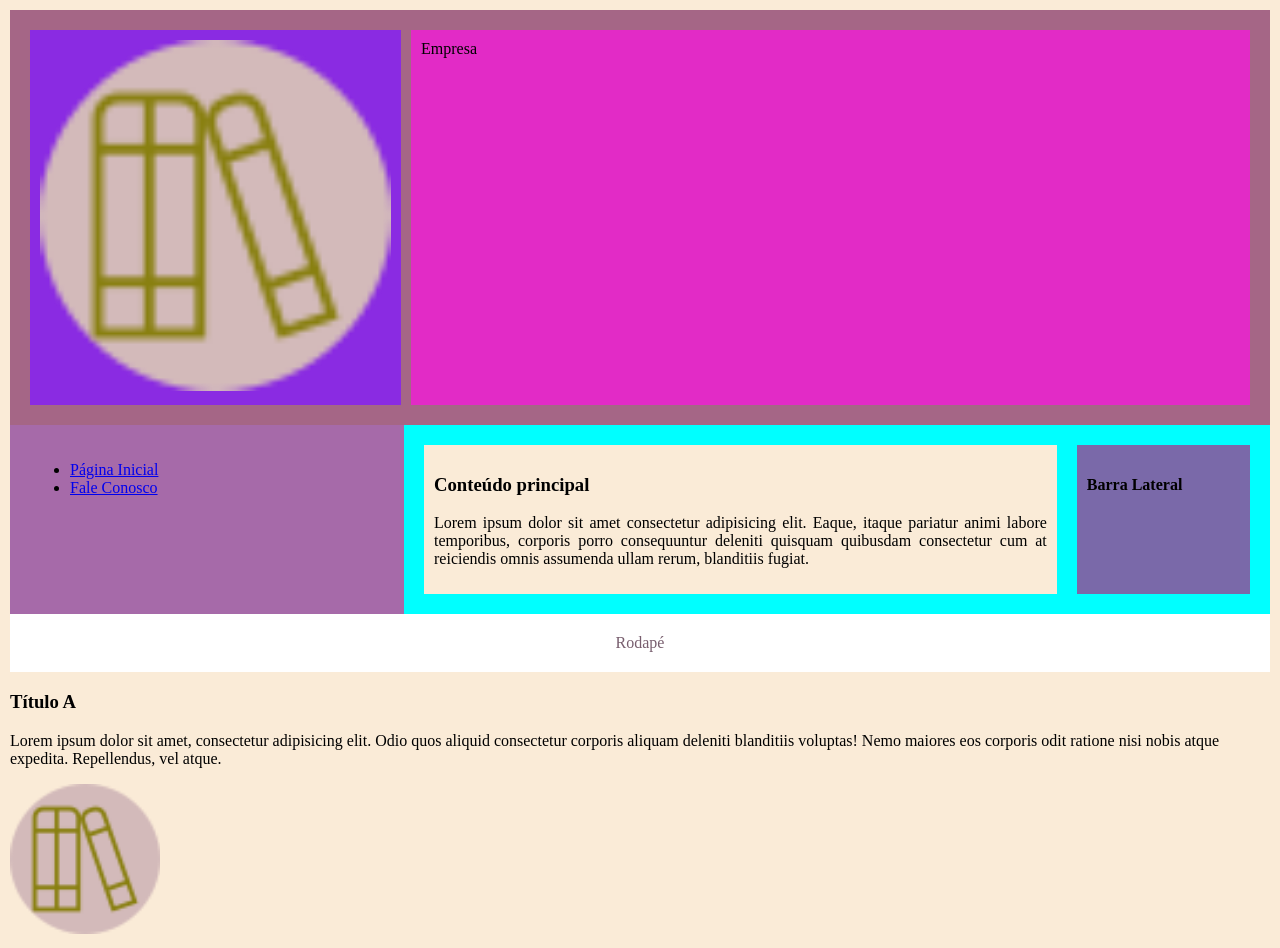
==== index.html @ 60c60d55 "corrigindo" ====
<!DOCTYPE html>
<html lang="pt-br">
    <!--Idioma da linguagem-->
<head>
    <meta charset="UTF-8">
    <meta name="viewport" content="width=device-width, initial-scale=1.0">
    <title>Projeto 1</title>
    <link rel="shortcut icon" href="Imagem/books.png" type="image/png">
    <link rel="stylesheet" href="css/estilo.css">
     <meta name="descrição" content="Usado para testar e aprender desenvolvimento web.">
     <meta name="autor" content="Ayumi Kusano Machia">
</head>
<body>

    <!--<div class="container"> </div> é um container padão, você dá o nome que quiser-->
    <div class="container">

        <header> <!--Container para título-->
            <section class="logo">  <!--Logo-->
                <img src="Imagem/books.png" alt="Logo da marca." >
            </section> 
           
            <section class="titulo">Empresa</section>
            <!--Nome da empresa-->
        </header>
    </div>

<div class="conteudo">
    <nav>
<ul> <!--Lista não ordenada-->
    <li><a href="index.html" title="Conheça a empresa">Página Inicial</a></li>  <!--Tag <a> é usada para links-->
    <li><a href="contato.html" title="Entre em contato">Fale Conosco</a></li>   <!--O atributo href diz para onde o link mandará o usuário-->

</ul>
    </nav> <!--Container p/ menu-->

    <main>
        <section>  <!--Colocar conteúdo principal-->
            <h3>Conteúdo principal</h3> 
            <p>Lorem ipsum dolor sit amet consectetur adipisicing elit. Eaque, itaque pariatur animi labore temporibus, corporis porro consequuntur deleniti quisquam quibusdam consectetur cum at reiciendis omnis assumenda ullam rerum, blanditiis fugiat.</p>
        </section> 

        <aside><h4>Barra Lateral</h4></aside> <!--Barra lateral-->
    </main>
</div>

<div>
    <footer>Rodapé</footer> <!--Rodapé: embaixo do div "conteúdo"-->
</div>

    <h3>Título A</h3>
    <p>Lorem ipsum dolor sit amet, consectetur adipisicing elit. Odio quos aliquid consectetur corporis aliquam deleniti blanditiis voluptas! Nemo maiores eos corporis odit ratione nisi nobis atque expedita. Repellendus, vel atque.</p>
    <img src="Imagem/books.png" height="150" width="150">
    <!--
alt - descreve a imagem para acessibilidade e quando a imagem falhar 
-->
</body>
</html>

<!--texto de comentário do html-->

<!--
alt - descreve a imagem para acessibilidade e quando a imagem falhar 
-->
---- css/estilo.css ----
header{
    background-color:rgb(165, 102, 134);
    color: black; /*cor do texto*/
    text-align: center; /*Alinhando o texto*/
    display: flex;
}

header .logo{
   background-color: blueviolet;
   padding: 10px; /*padding: margem interna d caixa*/
   width: 30%;
   margin-right: 10px;
}

header .logo img{
   width: 100%; /* Atura em relação ao tamanho da caixa, decontando o paidding (margem interna)*/
}

header .titulo{
   background-color: rgb(226, 43, 198);
   padding: 10px;  /*padding: margem interna d caixa*/
   width: 70%;
}

body{
    margin: 10px; /*tamanho da margem*/
    font-family: Georgia, 'Times New Roman', Times, serif; /*Fonte de Texto padrão*/
     background-color: antiquewhite;
}
/*Centralizar o site*/
.container{ /*O ponto conversa com uma class, no caso container*/
    width: 100%;
    margin:auto
}


.conteudo{  /* ativa o flexbox(deixa um do lado do outro)*/
    display: flex;
}
 nav{
    width: 30%;
    background-color: rgb(166, 106, 169);
    color:black;
    display: flex;
 }

 main{
    width: 70%;
    background-color: aqua; /*cor de fundo*/
    color: black; /*cor da fonte*/ 
    display: flex;
 }

 footer{
    background-color: rgb(255, 255, 255); /*cor de fundo*/
    color: rgb(120, 94, 110); /*cor da fonte*/ 
    text-align: center; /*Alinhando texto*/
 }

 header, nav, main, footer {
    padding:20px;
 }

 section{
background-color: antiquewhite;
padding: 10px; /*padding: margem interna da caixa*/
width: 80%;
text-align: justify;
 }

 aside{
background-color: rgb(122, 105, 169);
padding: 10px; /*padding: margem interna da caixa*/
width: 20%;
margin-left: 20px;
 }
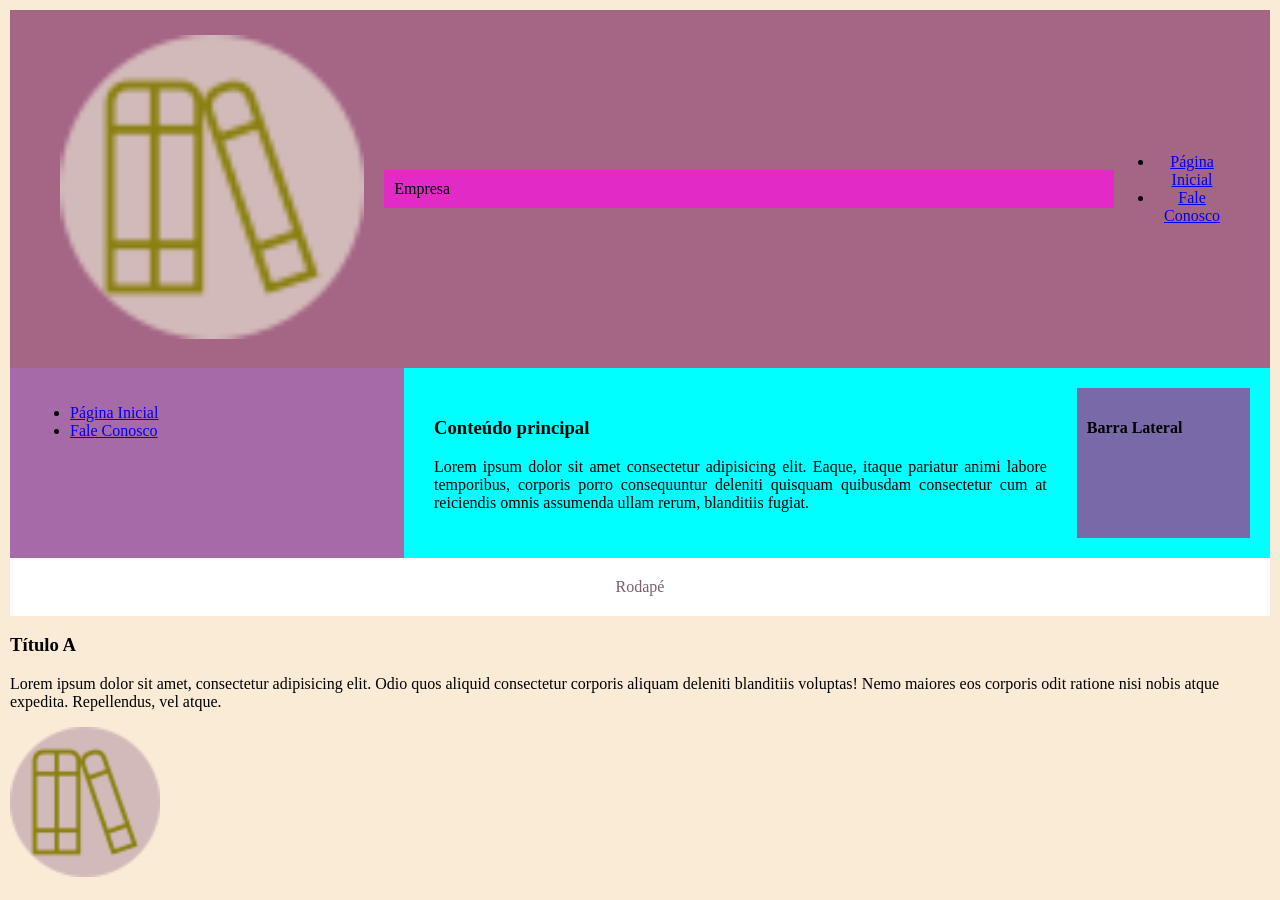
==== commit 69a76bcb: "mudança" ====
--- a/index.html
+++ b/index.html
@@ -15,25 +15,34 @@
     <!--<div class="container"> </div> é um container padão, você dá o nome que quiser-->
     <div class="container">
 
-        <header> <!--Container para título-->
+        <header class="navbar-topo"> <!--Container para título-->
+
             <section class="logo">  <!--Logo-->
-                <img src="Imagem/books.png" alt="Logo da marca." >
+                <img src="Imagem/books.png" alt="Logo da marca." width="200px" >
             </section> 
            
-            <section class="titulo">Empresa</section>
-            <!--Nome da empresa-->
+            <section class="titulo">Empresa</section> <!--Nome da empresa-->
+
+            <ul class="menu-topo"> 
+              <li><a href="index.html" title="Conheça a empresa">Página Inicial</a></li>  <!--Tag <a> é usada para links-->
+              <li><a href="contato.html" title="Entre em contato">Fale Conosco</a></li>   <!--O atributo href diz para onde o link mandará o usuário-->
+            </ul>
+            <!-- <ul>: Lista não ordenada
+                 <li item da lista ñ ordenadaa>-->
+
         </header>
     </div>
 
 <div class="conteudo">
-    <nav>
-<ul> <!--Lista não ordenada-->
-    <li><a href="index.html" title="Conheça a empresa">Página Inicial</a></li>  <!--Tag <a> é usada para links-->
-    <li><a href="contato.html" title="Entre em contato">Fale Conosco</a></li>   <!--O atributo href diz para onde o link mandará o usuário-->
-
-</ul>
-    </nav> <!--Container p/ menu-->
-
+    <nav class="menu-lateral">  <!--Container p/ menu-->
+        
+        <ul class="menu-topo"> 
+              <li><a href="index.html" title="Conheça a empresa">Página Inicial</a></li>  <!--Tag <a> é usada para links-->
+              <li><a href="contato.html" title="Entre em contato">Fale Conosco</a></li>   <!--O atributo href diz para onde o link mandará o usuário-->
+            </ul>
+            <!-- <ul>: Lista não ordenada
+                 <li item da lista ñ ordenadaa>-->
+    </nav> 
     <main>
         <section>  <!--Colocar conteúdo principal-->
             <h3>Conteúdo principal</h3> 
--- a/css/estilo.css
+++ b/css/estilo.css
@@ -1,12 +1,14 @@
-header{
+.navbar-topo{
     background-color:rgb(165, 102, 134);
     color: black; /*cor do texto*/
     text-align: center; /*Alinhando o texto*/
     display: flex;
+    align-items: center;
+    padding: 15px 40px;
+    justify-content: space-between;
 }
 
 header .logo{
-   background-color: blueviolet;
    padding: 10px; /*padding: margem interna d caixa*/
    width: 30%;
    margin-right: 10px;
@@ -62,7 +64,6 @@
  }
 
  section{
-background-color: antiquewhite;
 padding: 10px; /*padding: margem interna da caixa*/
 width: 80%;
 text-align: justify;
@@ -73,4 +74,6 @@
 padding: 10px; /*padding: margem interna da caixa*/
 width: 20%;
 margin-left: 20px;
- }+ }
+
+ 
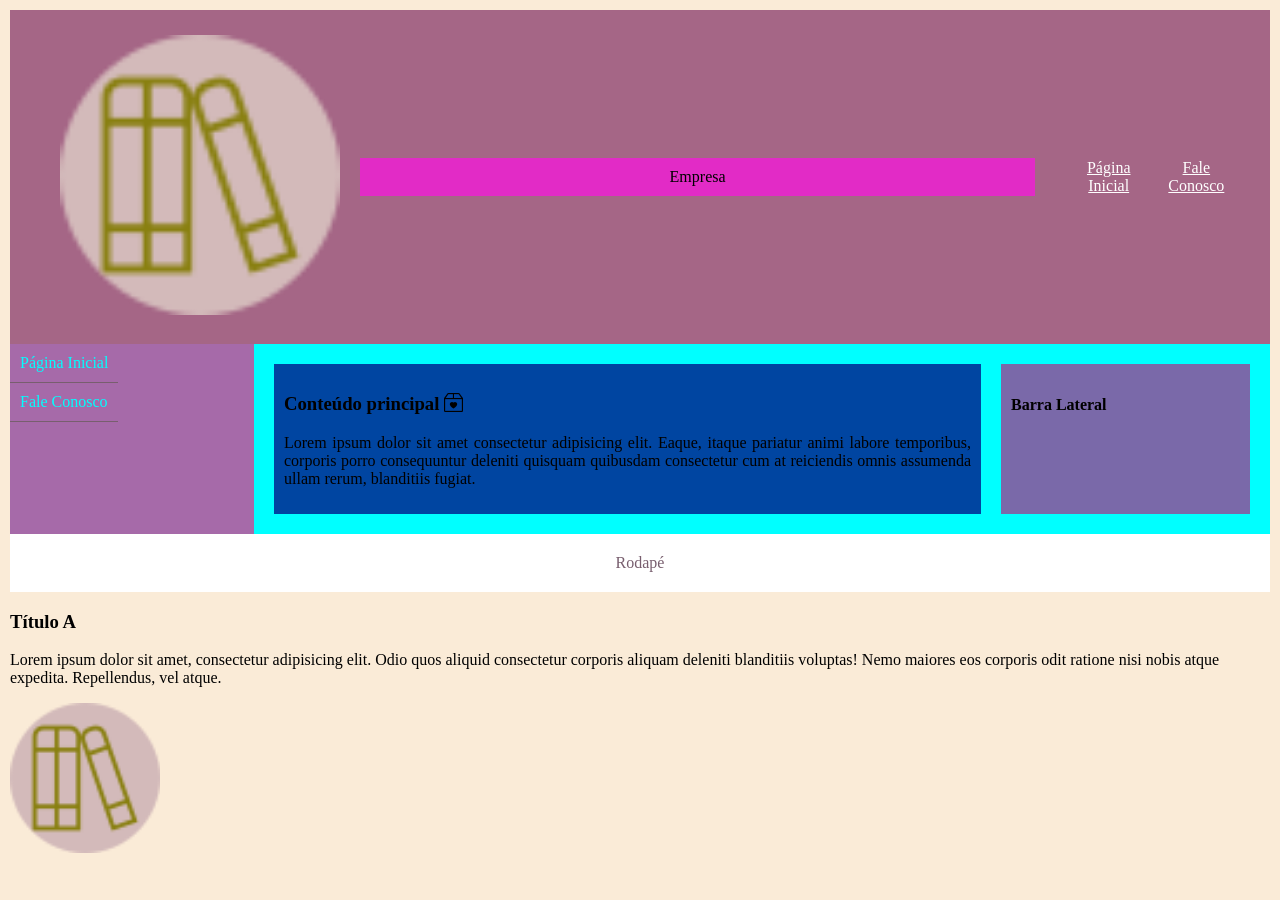
==== commit 5e7df8e8: "atualização de cor, fonte e ícone" ====
--- a/index.html
+++ b/index.html
@@ -9,6 +9,8 @@
     <link rel="stylesheet" href="css/estilo.css">
      <meta name="descrição" content="Usado para testar e aprender desenvolvimento web.">
      <meta name="autor" content="Ayumi Kusano Machia">
+
+    
 </head>
 <body>
 
@@ -45,7 +47,7 @@
     </nav> 
     <main>
         <section>  <!--Colocar conteúdo principal-->
-            <h3>Conteúdo principal</h3> 
+            <h3>Conteúdo principal <i class="bi bi-box2-heart"> </i></h3> 
             <p>Lorem ipsum dolor sit amet consectetur adipisicing elit. Eaque, itaque pariatur animi labore temporibus, corporis porro consequuntur deleniti quisquam quibusdam consectetur cum at reiciendis omnis assumenda ullam rerum, blanditiis fugiat.</p>
         </section> 
 
--- a/css/estilo.css
+++ b/css/estilo.css
@@ -1,3 +1,22 @@
+/*Link para fontes*/
+@import url('https://fonts.googleapis.com/css2?family=Aladin&family=Honk:MORF@15&family=Monsieur+La+Doulaise&display=swap');
+
+/*Fontes escolhidas:
+font-family: "Monsieur La Doulaise", cursive;
+font-family: "Honk", system-ui;
+font-family: "Aladin", system-ui;*/
+
+/*Link para fontes*/
+@import url('https://fonts.googleapis.com/css2?family=Bitcount+Prop+Double+Ink:wght@100..900&display=swap');
+
+/*Fontes escolhidas:
+font-family: "Bitcount Prop Double Ink", system-ui;*/
+
+
+/*Link para ícone*/
+@import url("https://cdn.jsdelivr.net/npm/bootstrap-icons@1.13.1/font/bootstrap-icons.min.css");
+
+
 .navbar-topo{
     background-color:rgb(165, 102, 134);
     color: black; /*cor do texto*/
@@ -7,6 +26,12 @@
     padding: 15px 40px;
     justify-content: space-between;
 }
+
+.menu-topo a{
+   color: white;
+}
+
+
 
 header .logo{
    padding: 10px; /*padding: margem interna d caixa*/
@@ -24,13 +49,21 @@
    width: 70%;
 }
 
+.menu-topo{
+   list-style: none;
+   display: flex;
+   gap: 20px /*Distancia entre os itens*/
+}
+
 body{
     margin: 10px; /*tamanho da margem*/
     font-family: Georgia, 'Times New Roman', Times, serif; /*Fonte de Texto padrão*/
      background-color: antiquewhite;
 }
 /*Centralizar o site*/
-.container{ /*O ponto conversa com uma class, no caso container*/
+
+/*O ponto conversa com uma class, no caso container*/
+.container{ /*Ref ao topo da pág*/
     width: 100%;
     margin:auto
 }
@@ -39,14 +72,40 @@
 .conteudo{  /* ativa o flexbox(deixa um do lado do outro)*/
     display: flex;
 }
- nav{
+
+.menu-lateral{
+   flex: 1;
     width: 30%;
     background-color: rgb(166, 106, 169);
     color:black;
     display: flex;
  }
 
+ .menu-lateral ul{
+   list-style: none; /*estilo da lista, so caso sem nada*/
+   padding: 0;
+   margin: 0;
+   display: block;
+
+ }
+
+ .menu-lateral li{
+   border-bottom: 1px solid rgb(120, 94, 110)
+ }
+
+ .menu-lateral a{
+   display: block; /*Ocupa todo espaço disponível*/
+   padding: 10px;
+   color:aqua;
+   text-decoration: none;
+ }
+
+ .menu-lateral a:hover{
+   background-color: blueviolet;
+ }
+
  main{
+   flex: 4; /*Divisão entre os componentes dentro da tela*/
     width: 70%;
     background-color: aqua; /*cor de fundo*/
     color: black; /*cor da fonte*/ 
@@ -59,21 +118,24 @@
     text-align: center; /*Alinhando texto*/
  }
 
- header, nav, main, footer {
+ header, main, footer {
     padding:20px;
  }
 
- section{
+main section{
 padding: 10px; /*padding: margem interna da caixa*/
 width: 80%;
 text-align: justify;
+flex:3;
+background-color: #0045A1;
  }
 
- aside{
+main aside{
 background-color: rgb(122, 105, 169);
 padding: 10px; /*padding: margem interna da caixa*/
 width: 20%;
 margin-left: 20px;
+flex:1;
  }
 
  
